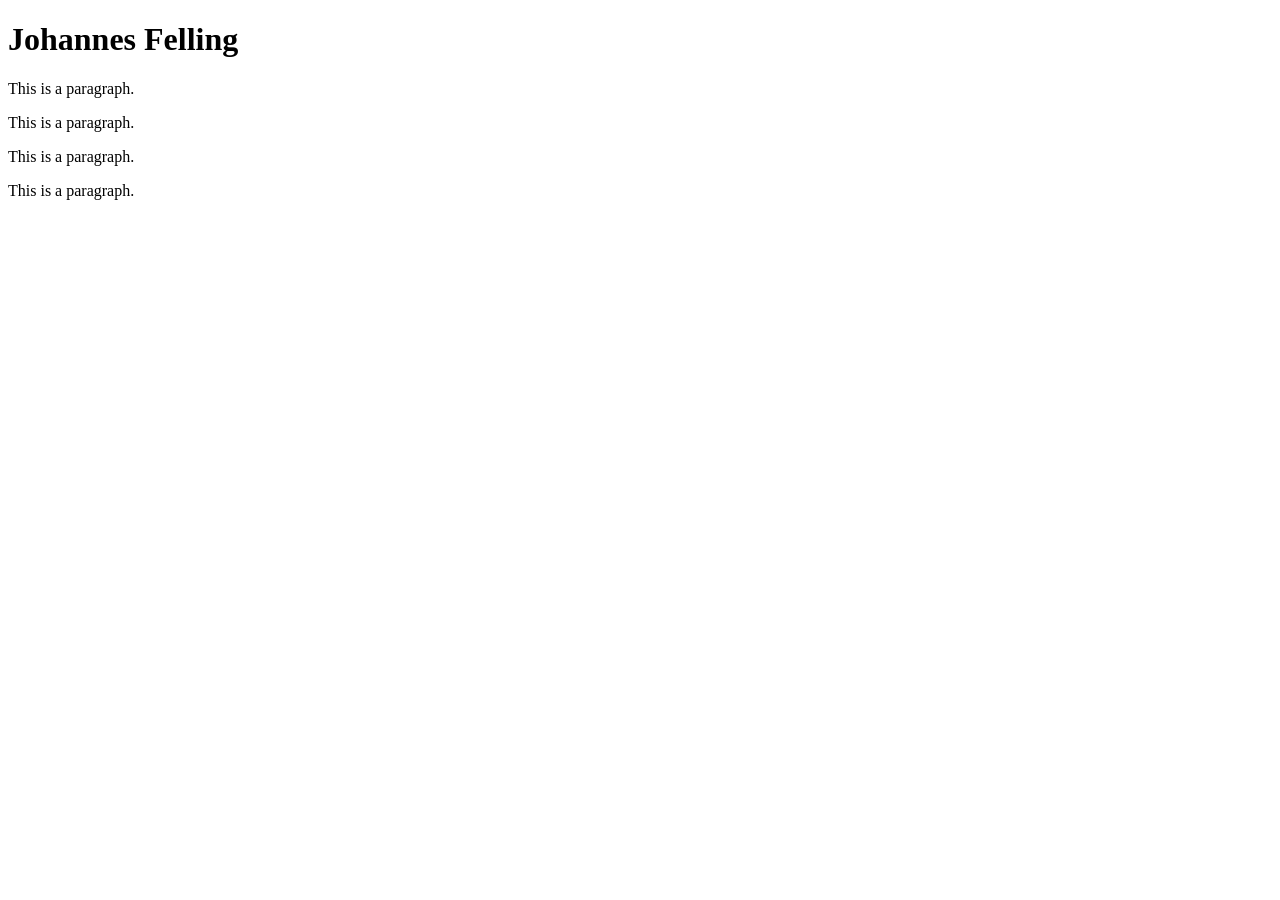
==== index.html @ c5c0a129 "Upload Homepage ydf" ====
<!DOCTYPE html>
<html>
	<head>
		<title>Johannes Felling</title>
	</head>
	<body>
	 	<h1>Johannes Felling</h1>
 		<p>This is a paragraph.</p>
 		<p>This is a paragraph.</p>
 		<p>This is a paragraph.</p>
 		<p>This is a paragraph.</p>
	</body>
</html>
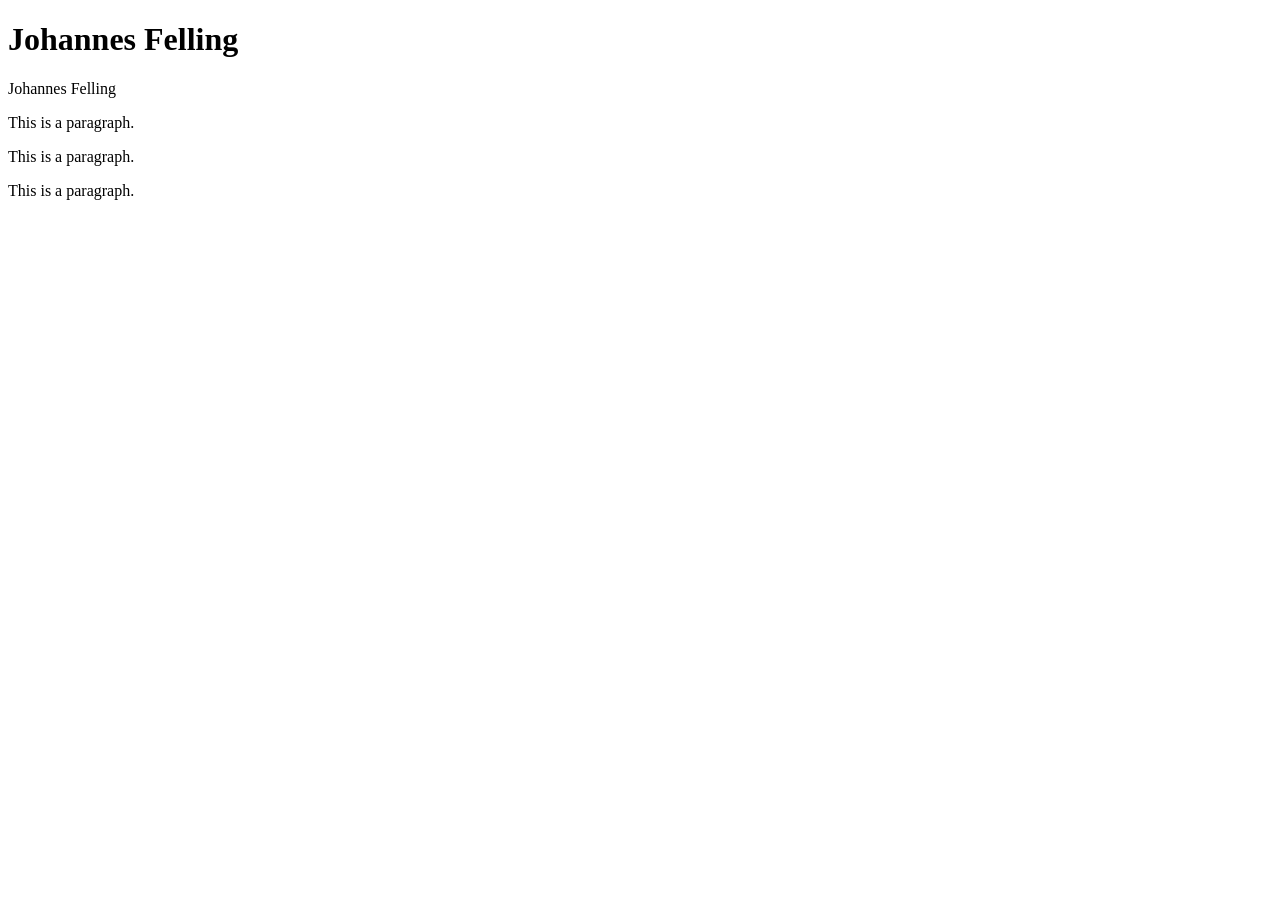
==== commit 157eb789: "Add files via upload" ====
--- a/index.html
+++ b/index.html
@@ -1,13 +1,13 @@
-<!DOCTYPE html>
-<html>
-	<head>
-		<title>Johannes Felling</title>
-	</head>
-	<body>
-	 	<h1>Johannes Felling</h1>
- 		<p>This is a paragraph.</p>
- 		<p>This is a paragraph.</p>
- 		<p>This is a paragraph.</p>
- 		<p>This is a paragraph.</p>
-	</body>
+<!DOCTYPE html>
+<html>
+	<head>
+		<title>Johannes Felling</title>
+	</head>
+	<body>
+	 	<h1>Johannes Felling</h1>
+ 		<p>Johannes Felling</p>
+ 		<p>This is a paragraph.</p>
+ 		<p>This is a paragraph.</p>
+ 		<p>This is a paragraph.</p>
+	</body>
 </html>
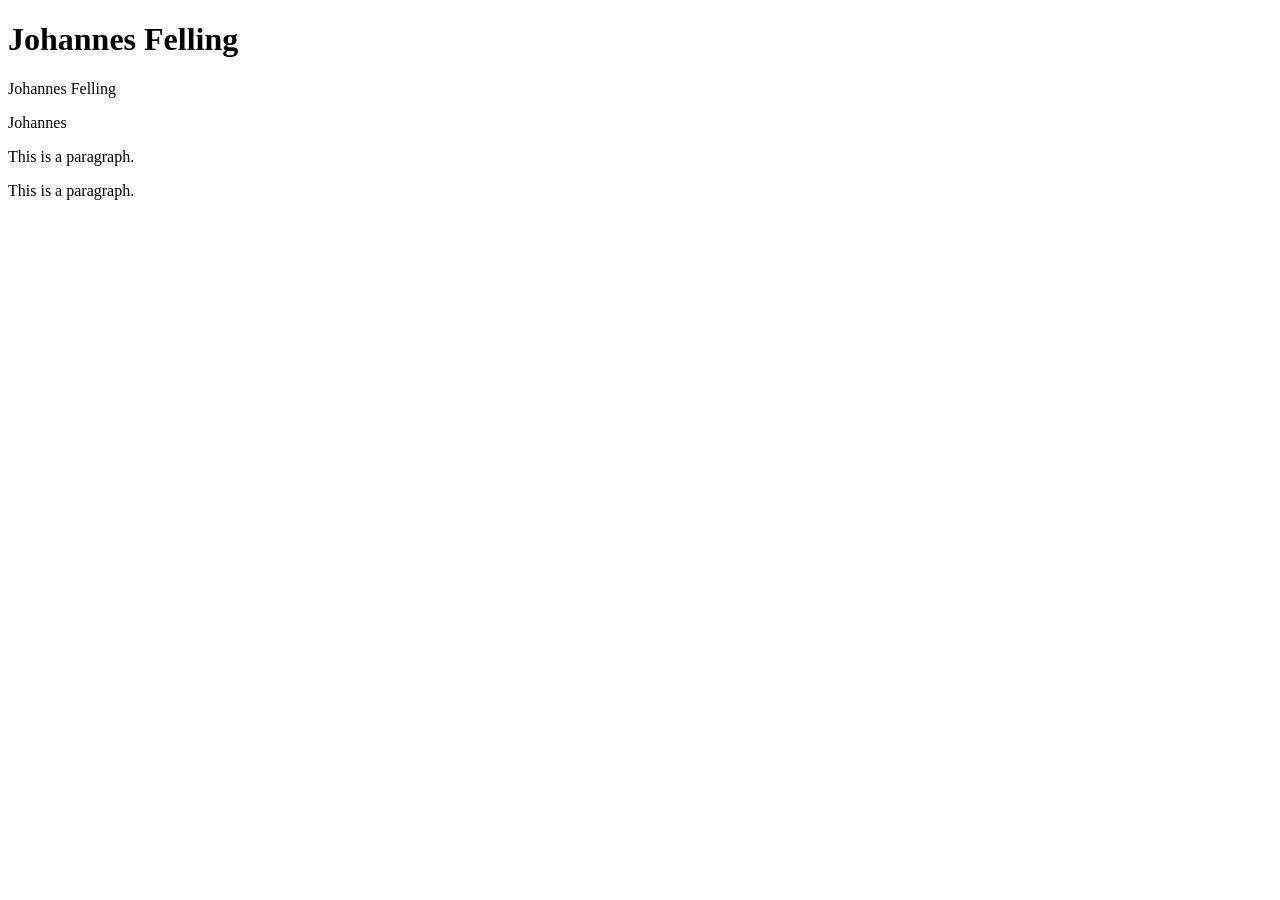
==== commit 40bb3cd0: "Add files via upload" ====
--- a/index.html
+++ b/index.html
@@ -6,7 +6,7 @@
 	<body>
 	 	<h1>Johannes Felling</h1>
  		<p>Johannes Felling</p>
- 		<p>This is a paragraph.</p>
+ 		<p>Johannes</p>
  		<p>This is a paragraph.</p>
  		<p>This is a paragraph.</p>
 	</body>
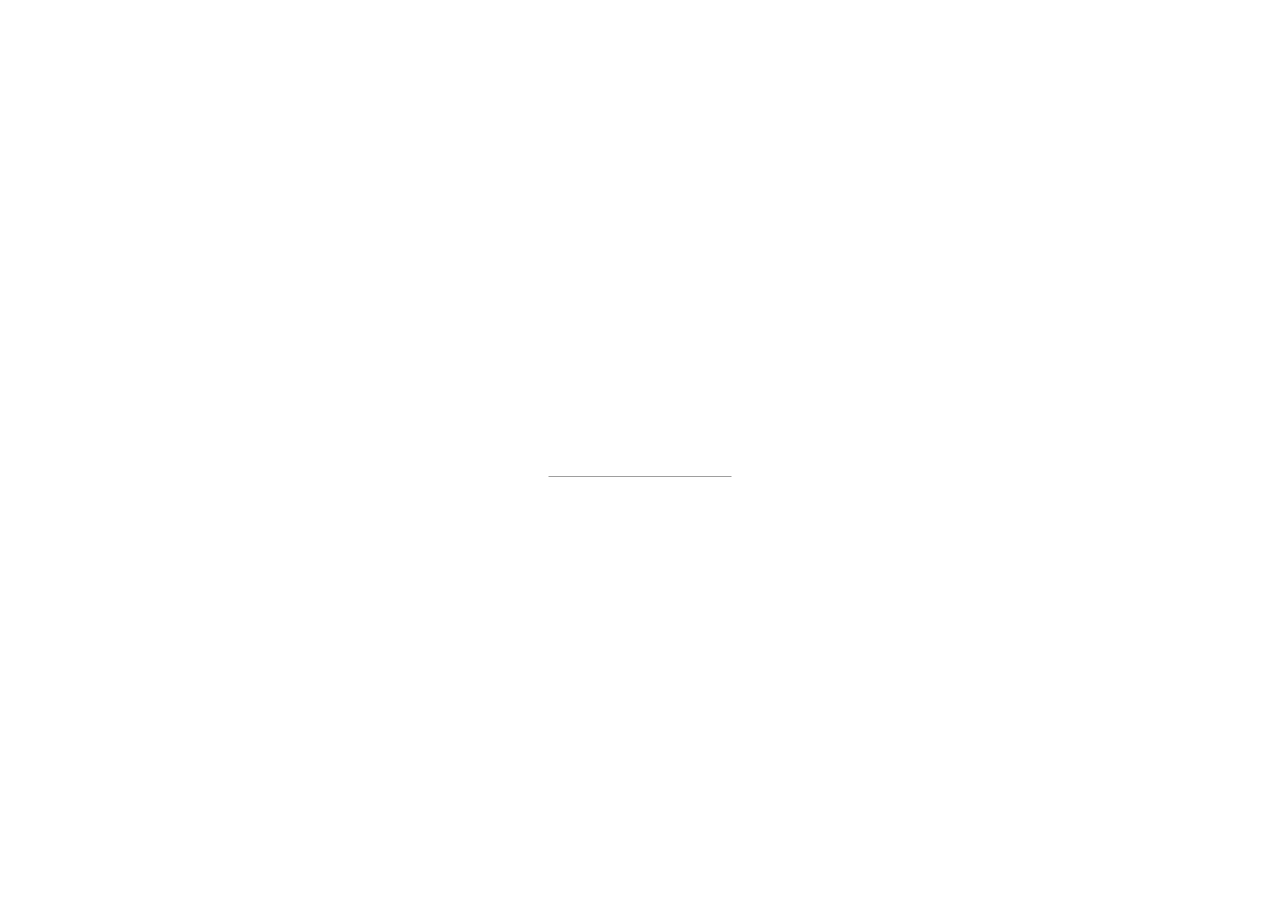
==== commit 1f44f688: "Add files via upload" ====
--- a/index.html
+++ b/index.html
@@ -1,13 +1,35 @@
 <!DOCTYPE html>
 <html>
-	<head>
-		<title>Johannes Felling</title>
-	</head>
-	<body>
-	 	<h1>Johannes Felling</h1>
- 		<p>Johannes Felling</p>
- 		<p>Johannes</p>
- 		<p>This is a paragraph.</p>
- 		<p>This is a paragraph.</p>
-	</body>
-</html>+<title>W3.CSS Template</title>
+<meta charset="UTF-8">
+<meta name="viewport" content="width=device-width, initial-scale=1">
+<link rel="stylesheet" href="https://www.w3schools.com/w3css/4/w3.css">
+<link rel="stylesheet" href="https://fonts.googleapis.com/css?family=Raleway">
+<style>
+body,h1 {font-family: "Raleway", sans-serif}
+body, html {height: 100%}
+.bgimg {
+  background-image: url('/w3images/forestbridge.jpg');
+  min-height: 100%;
+  background-position: center;
+  background-size: cover;
+}
+</style>
+<body>
+
+<div class="bgimg w3-display-container w3-animate-opacity w3-text-white">
+  <div class="w3-display-topleft w3-padding-large w3-xlarge">
+    Logo
+  </div>
+  <div class="w3-display-middle">
+    <h1 class="w3-jumbo w3-animate-top">COMING SOON</h1>
+    <hr class="w3-border-grey" style="margin:auto;width:40%">
+    <p class="w3-large w3-center">35 days left</p>
+  </div>
+  <div class="w3-display-bottomleft w3-padding-large">
+    Powered by <a href="https://www.w3schools.com/w3css/default.asp" target="_blank">w3.css</a>
+  </div>
+</div>
+
+</body>
+</html>
